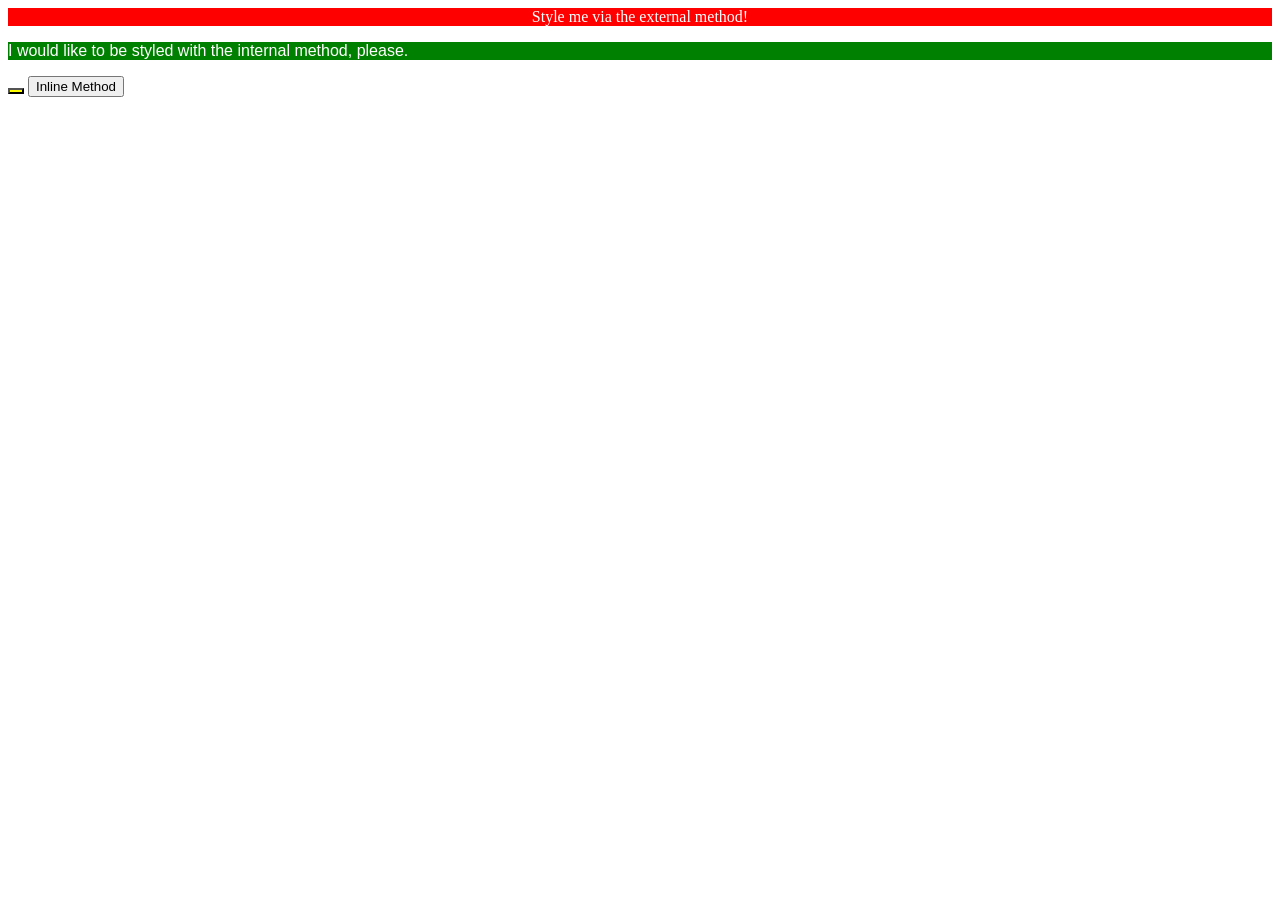
==== foundations/intro-to-css/01-css-methods/index.html @ edb80955 "Add CSS into index.html Add CSS changes for button inline CSS coding Changes to be committed: 	modif" ====
<!DOCTYPE html>
<html lang="en">
  <head>
    <style>
        p {background-color: green; font: 1em sans-serif; font-size: 18; color: white;} }
    </style>
    <meta charset="UTF-8">
    <meta http-equiv="X-UA-Compatible" content="IE=edge">
    <meta name="viewport" content="width=device-width, initial-scale=1.0">
    <title>Methods for Adding CSS</title>
    <link rel="stylesheet" href="external-style.css">
  </head>
  <body>
    <div>Style me via the external method!</div>
    <p>I would like to be styled with the internal method, please.</p>
    <button style="background-color: yellow; font-size: 18;"></button> <button>Inline Method</button>
  </body>
</html>
---- foundations/intro-to-css/01-css-methods/external-style.css ----
div{
background-color: red;
font: 1em sans-serif  bold; text-align: center; font-size: 32; color: white;  



}
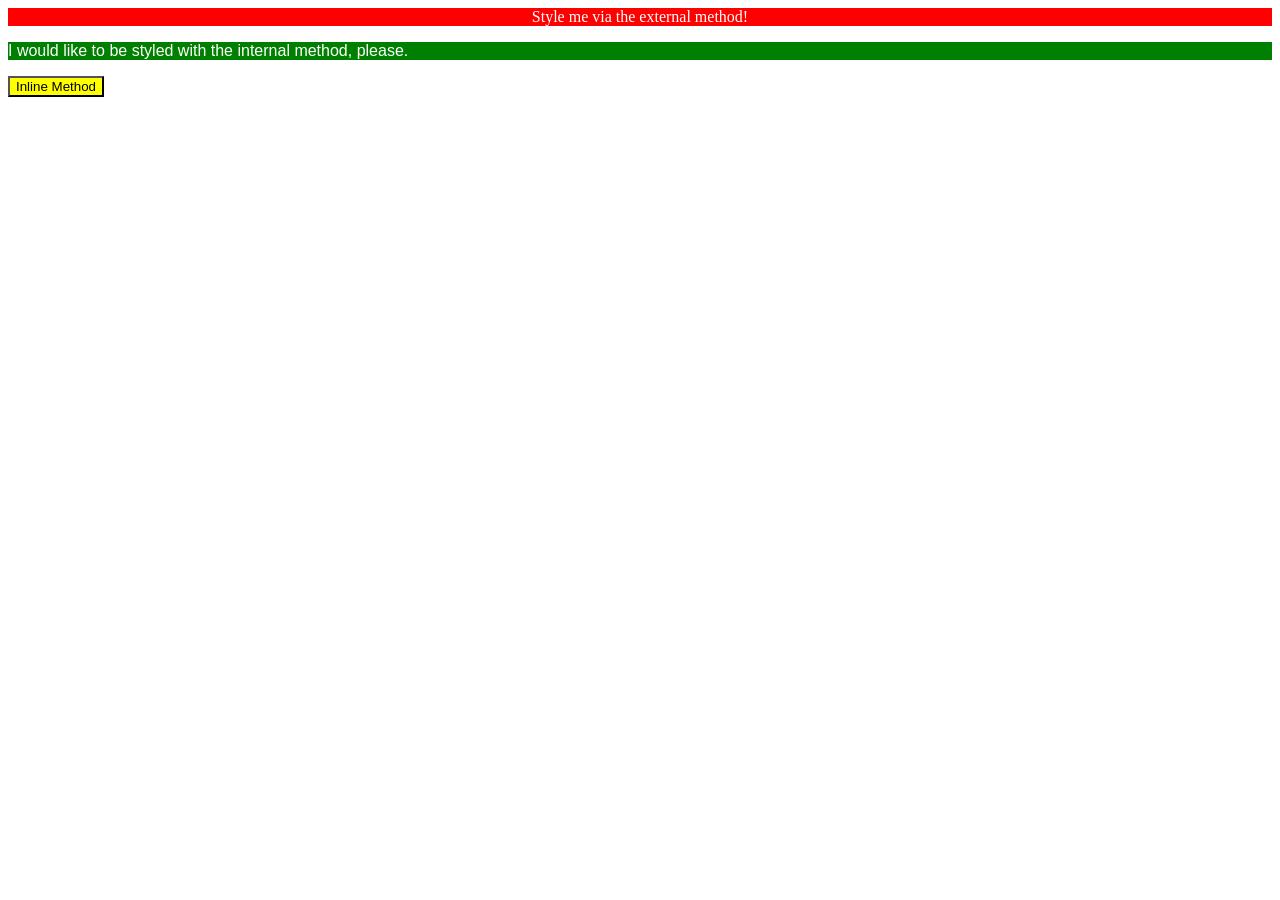
==== commit d43d92a9: "Fix Inline Button Style Deleted duplicated selector, "</button>", before this a yellow square was cr" ====
--- a/foundations/intro-to-css/01-css-methods/index.html
+++ b/foundations/intro-to-css/01-css-methods/index.html
@@ -13,6 +13,6 @@
   <body>
     <div>Style me via the external method!</div>
     <p>I would like to be styled with the internal method, please.</p>
-    <button style="background-color: yellow; font-size: 18;"></button> <button>Inline Method</button>
+    <button style="background-color: yellow; font-size: 18;">Inline Method</button>
   </body>
 </html>
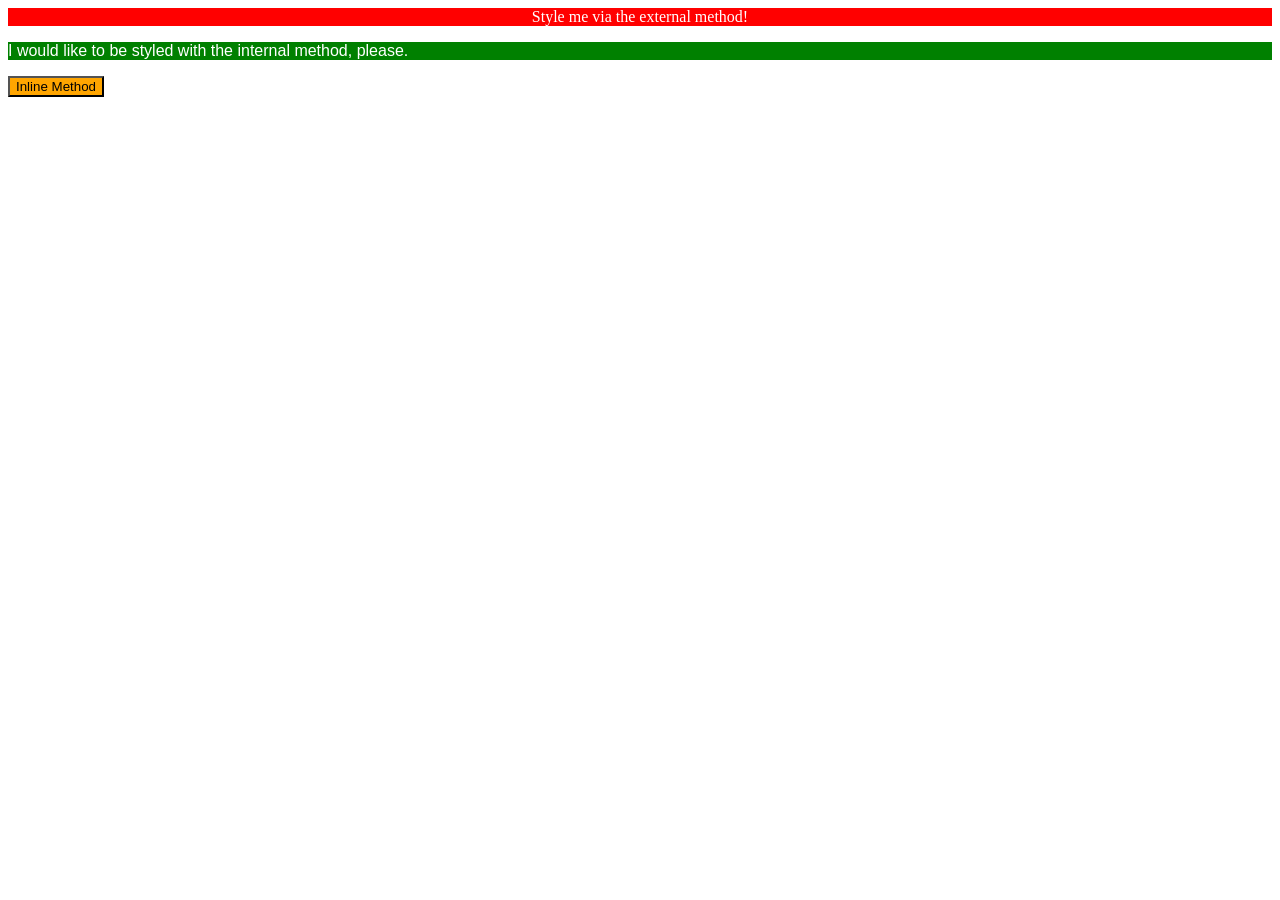
==== commit bcae168b: "Finish practice two Changes to be committed: 	modified:   01-css-methods/index.html" ====
--- a/foundations/intro-to-css/01-css-methods/index.html
+++ b/foundations/intro-to-css/01-css-methods/index.html
@@ -2,7 +2,11 @@
 <html lang="en">
   <head>
     <style>
-        p {background-color: green; font: 1em sans-serif; font-size: 18; color: white;} }
+        p {background-color: green;
+           font: 1em sans-serif;
+            font-size: 18;
+             color: white;
+        } 
     </style>
     <meta charset="UTF-8">
     <meta http-equiv="X-UA-Compatible" content="IE=edge">
@@ -13,6 +17,6 @@
   <body>
     <div>Style me via the external method!</div>
     <p>I would like to be styled with the internal method, please.</p>
-    <button style="background-color: yellow; font-size: 18;">Inline Method</button>
+    <button style="background-color: orange; font-size: 18;">Inline Method</button>
   </body>
 </html>
--- a/foundations/intro-to-css/01-css-methods/external-style.css
+++ b/foundations/intro-to-css/01-css-methods/external-style.css
@@ -1,7 +1,7 @@
-div{
+div {
 background-color: red;
-font: 1em sans-serif  bold; text-align: center; font-size: 32; color: white;  
-
-
-
+font: 1em sans-serif  bold;
+ text-align: center;
+  font-size: 32;
+   color: white;  
 }
